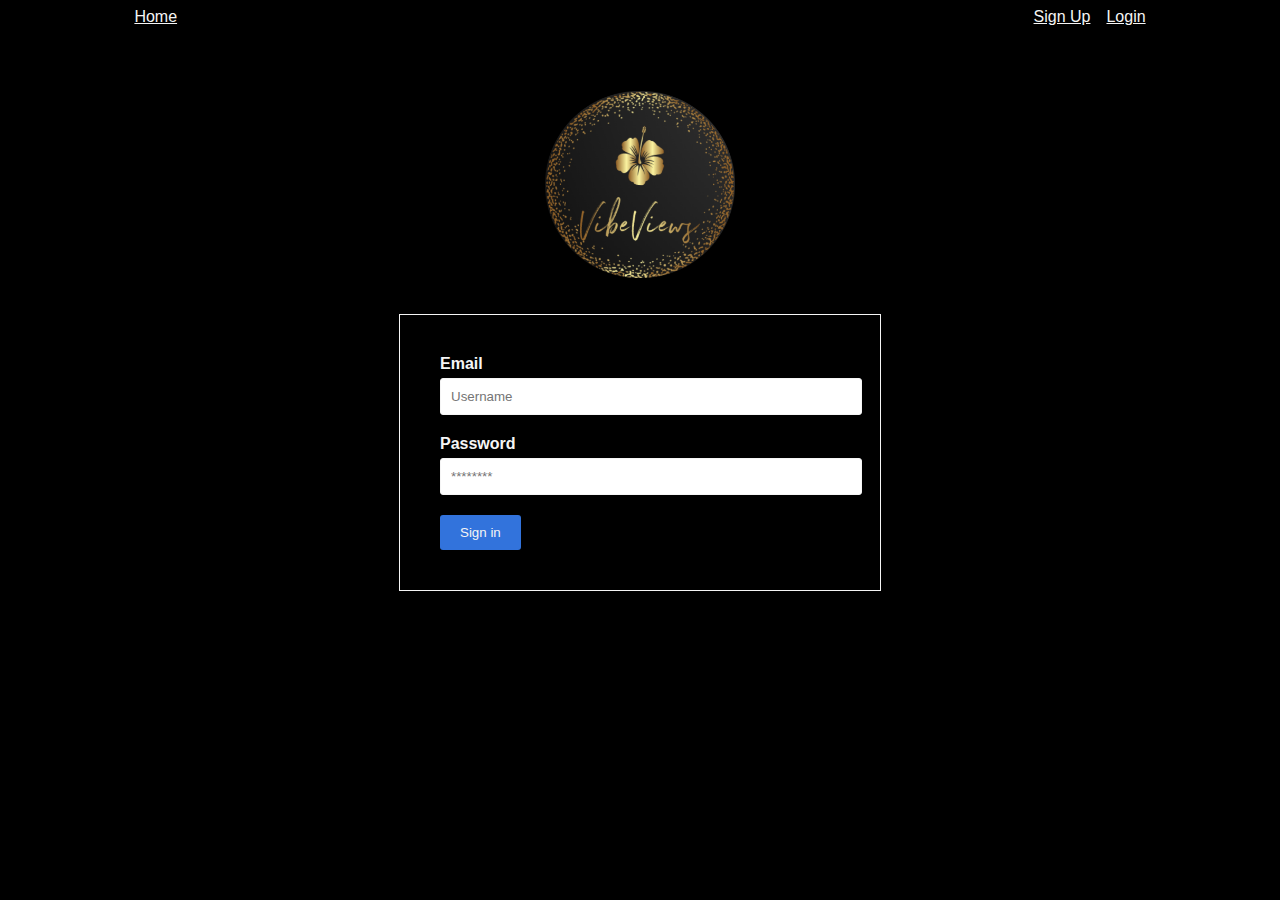
==== public/create.html @ 49343d56 "worked o create" ====
<!DOCTYPE html>
<html lang="en">
<head>
  <meta charset="UTF-8">
  <meta http-equiv="X-UA-Compatible" content="IE=edge">
  <meta name="viewport" content="width=device-width, initial-scale=1.0">
  <link rel="stylesheet" href="./styles/style.css">
  <script type="module" src="./scripts/create.js"></script>
  <title>Sign Up</title>
</head>
<body>
  <nav id="main-nav"></nav>
  <!-- <main>

    <div>
      <img id="logo" src="photos/vvlogo.png" alt="logo">
    </div>

    <h1 id="sign-up">Sign Up Today!</h1>
    <form id="create-form" aria-describedby="sign-up">
      <label for="username">Username</label>
      <input type="text" name="username" id="username" autocomplete="username">
      <label for="password">Password</label>
      <input type="password" name="password" id="password" autocomplete="password">

      <button type="submit">Create User</button>
    </form>
  </main> -->

  <img id="logo" src="photos/vvlogo.png" alt="logo">

  <br>
  <br>

  <form class="box">
    <div class="field">
      <label for="email" class="label">Email</label>
      <div class="control">
        <input id="usernname" class="input" type="text" placeholder="Username">
      </div>
    </div>
  
    <div class="field">
      <label for="password" class="label">Password</label>
      <div class="control">
        <input id="password" class="input" type="password" placeholder="********">
      </div>
    </div>
  
    <button type="submit" class="button is-primary">Sign in</button>
  </form>
  
</body>
</html>
---- public/styles/style.css ----
body {
  font-family: sans-serif;
  background-color: black;
  color: whitesmoke;
}

nav {
  height: 2rem;
}

nav ul {
  list-style: none;
  margin: 0;
  padding: 0;
  display: flex;
  gap: 1rem;
  margin: 0% 10% 0% 10%;
}

nav ul li:first-child {
  flex-grow: 1;
}

#secret-container {
  text-align: center;
  border: black 1px dashed;
}


#postForm{
  padding-top: 20px;
}

#post-container{
  display: flex;
  justify-content: space-around;
}

.circle {
  width: 150px;
  height: 150px;
  border-radius: 50%;
  background-color: gray;
  background-size: cover;
}

.post {
  display: flex;
  flex-direction: row;
  align-items: center;
}

#update-button{
  margin-top: 15px;
  margin-left: 10px;
}

#logo {
  height: auto;
  width: 15%;
  margin-top: 4%;
  display: block;
  margin-left: auto;
  margin-right: auto;
}

.nav {
  display: none;
}

.nav-container {
  display: flex;
  align-items: center;
  color: whitesmoke;
  margin: 0% 10% 0% 10%;
}

#log-in{
  color: whitesmoke;
}

#create-form{
  color: whitesmoke
}

a{
  color:  whitesmoke;
}

main {
  margin: 0% 10% 0% 10%;
  display:flex;
  flex-direction: column;
  align-items: center;
}

/* -------------------- */

.box {
  border: 1px solid whitesmoke;
  padding: 40px;
  max-width: 400px;
  margin: 0 auto;
}

.field {
  margin-bottom: 20px;
}

.label {
  display: block;
  font-weight: bold;
  margin-bottom: 5px;
}

.input {
  padding: 10px;
  border: 1px solid whitesmoke;
  border-radius: 3px;
  width: 100%;
}

button[type="submit"] {
  background-color: #3273dc;
  color: whitesmoke;
  border: none;
  padding: 10px 20px;
  border-radius: 3px;
  cursor: pointer;
  transition: background-color 0.3s ease;
}

button[type="submit"]:hover {
  background-color: #2765c5;
}
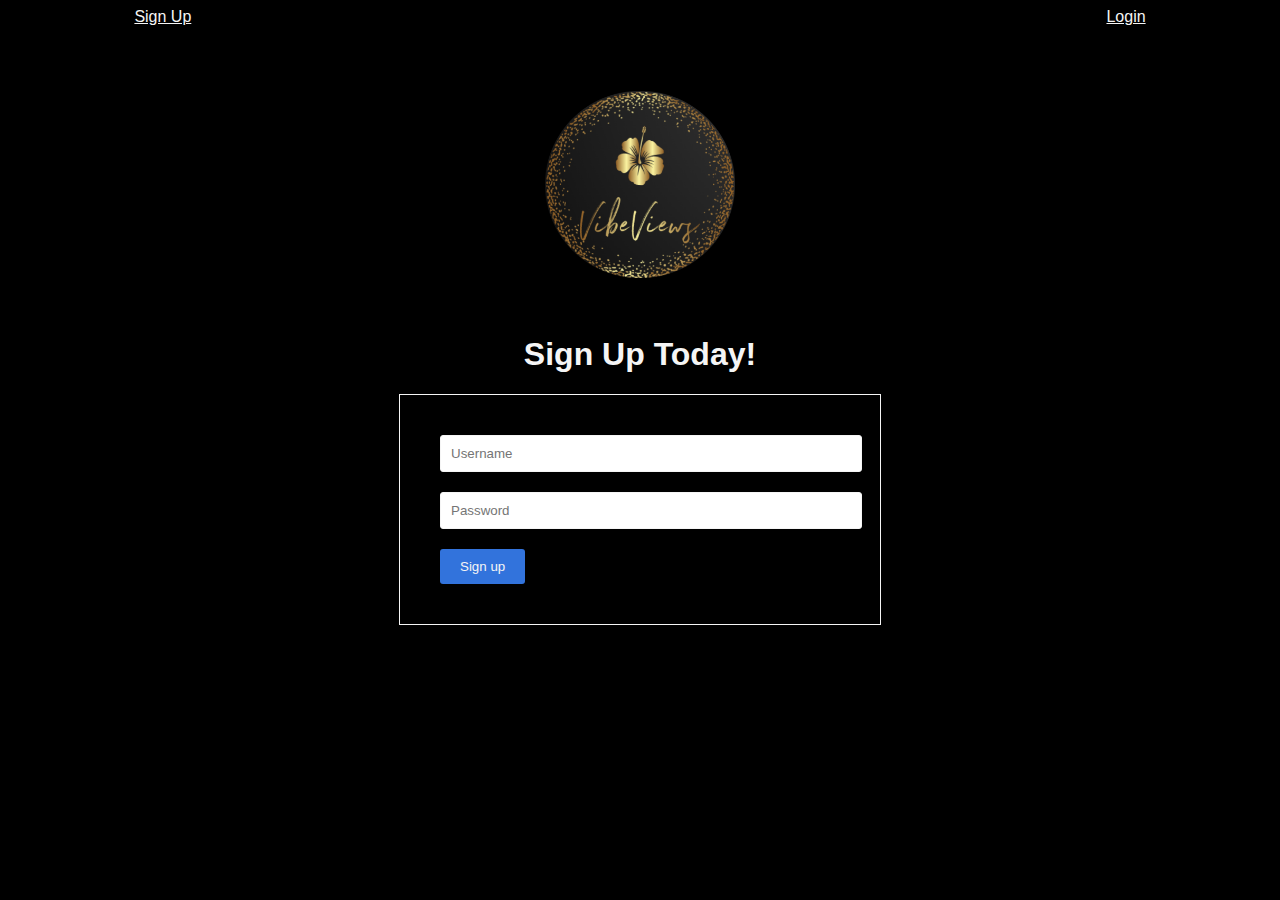
==== commit 031f845b: "work on news feed only" ====
--- a/public/create.html
+++ b/public/create.html
@@ -17,7 +17,9 @@
     </div>
 
     <h1 id="sign-up">Sign Up Today!</h1>
-    <form id="create-form" aria-describedby="sign-up">
+    
+      
+      <form id="create-form" aria-describedby="sign-up">
       <label for="username">Username</label>
       <input type="text" name="username" id="username" autocomplete="username">
       <label for="password">Password</label>
@@ -25,30 +27,30 @@
 
       <button type="submit">Create User</button>
     </form>
-  </main> -->
+   </main> -->
 
   <img id="logo" src="photos/vvlogo.png" alt="logo">
 
   <br>
   <br>
 
-  <form class="box">
+  <h1 id="sign-up">Sign Up Today!</h1>
+
+  <form class="box" id="create-form" aria-describedby="sign-up">
     <div class="field">
-      <label for="email" class="label">Email</label>
       <div class="control">
-        <input id="usernname" class="input" type="text" placeholder="Username">
+        <input id="usernname" name="username" class="input" type="text" placeholder="Username">
       </div>
     </div>
   
     <div class="field">
-      <label for="password" class="label">Password</label>
       <div class="control">
-        <input id="password" class="input" type="password" placeholder="********">
+        <input id="password" name="password" class="input" type="password" placeholder="Password">
       </div>
     </div>
   
-    <button type="submit" class="button is-primary">Sign in</button>
+    <button type="submit" id="button" class="button is-primary">Sign up</button>
   </form>
   
 </body>
-</html>+</html>
--- a/public/styles/style.css
+++ b/public/styles/style.css
@@ -120,7 +120,7 @@
   width: 100%;
 }
 
-button[type="submit"] {
+#button {
   background-color: #3273dc;
   color: whitesmoke;
   border: none;
@@ -130,6 +130,21 @@
   transition: background-color 0.3s ease;
 }
 
-button[type="submit"]:hover {
+#logOutButton:hover {
   background-color: #2765c5;
 }
+
+#pLogOut{
+  background: none;
+	color: inherit;
+	border: none;
+	padding: 0;
+	font: inherit;
+	cursor: pointer;
+	outline: inherit;
+}
+
+
+#sign-up {
+  text-align: center;
+}
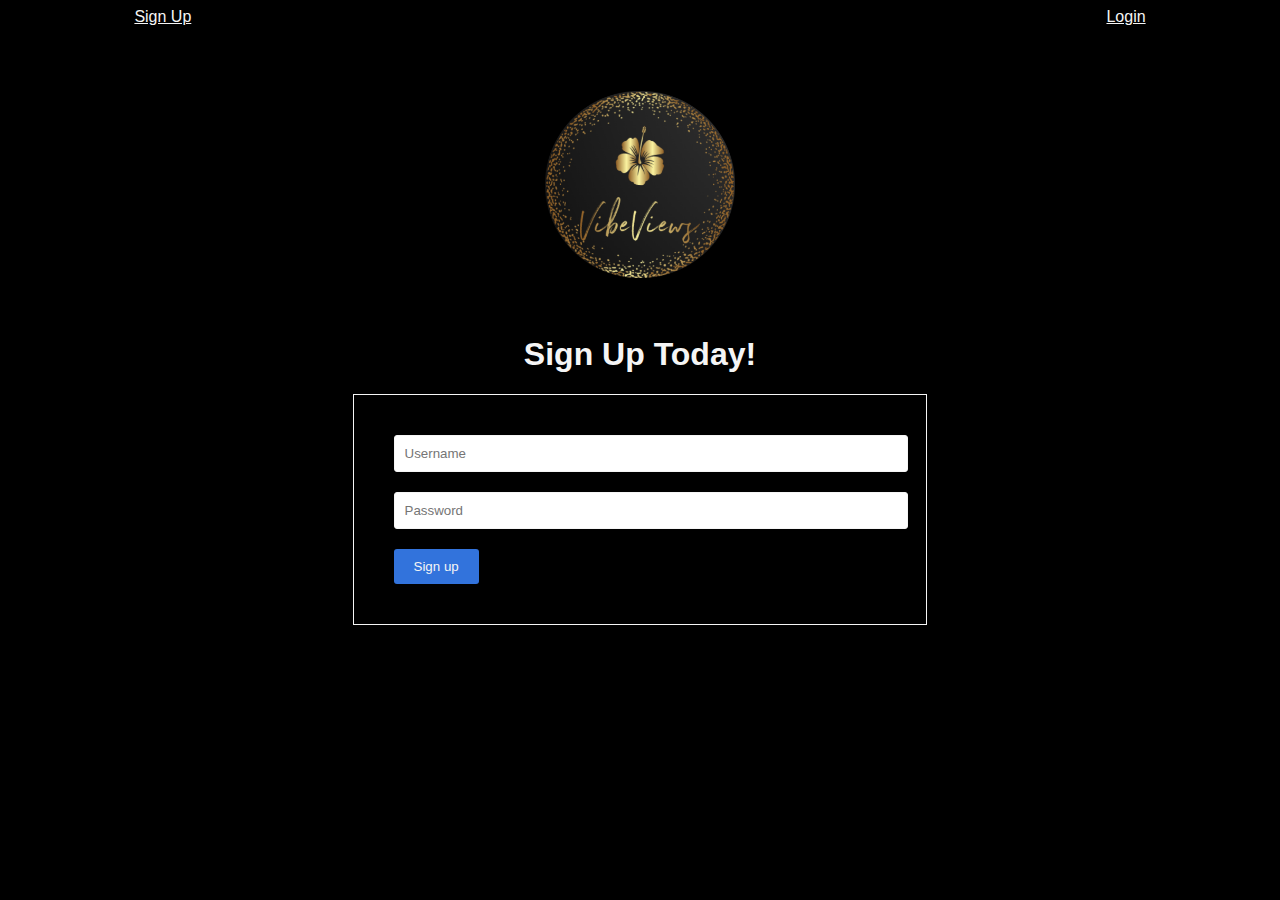
==== commit d27e46ad: "working on update" ====
--- a/public/create.html
+++ b/public/create.html
@@ -36,7 +36,7 @@
 
   <h1 id="sign-up">Sign Up Today!</h1>
 
-  <form class="box" id="create-form" aria-describedby="sign-up">
+  <form class="box-signup" id="create-form" aria-describedby="sign-up">
     <div class="field">
       <div class="control">
         <input id="usernname" name="username" class="input" type="text" placeholder="Username">
--- a/public/styles/style.css
+++ b/public/styles/style.css
@@ -32,8 +32,16 @@
 }
 
 #post-container{
-  display: flex;
-  justify-content: space-around;
+
+
+  display: grid;
+  grid-template-rows: 1fr 1fr 1fr 1 fr;
+  grid-template-columns: 1fr 1fr 1fr 1fr;
+  grid-row-gap: 20px;
+  padding-left: 30px;
+  /* justify-content: space-evenly; 
+  align-content: space-evenly; */
+  
 }
 
 .circle {
@@ -54,6 +62,61 @@
   margin-top: 15px;
   margin-left: 10px;
 }
+
+.modal {
+  display: none;
+  position: fixed;
+  z-index: 1;
+  left: 0;
+  top: 0;
+  width: 100%;
+  height: 100%;
+  overflow: auto;
+  background-color: rgba(0,0,0,0.4);
+}
+
+.modal-content {
+  background-color: #fefefe;
+  margin: 10% auto;
+  padding: 20px;
+  border: 1px solid #888;
+  width: 80%;
+}
+
+#open-modal-btn {
+  background-color: #4CAF50;
+  border: none;
+  color: white;
+  padding: 12px 24px;
+  text-align: center;
+  text-decoration: none;
+  display: inline-block;
+  font-size: 16px;
+  margin: 10px;
+  cursor: pointer;
+  
+  display: flex; 
+  margin: auto;
+  margin-left: 30px;
+  margin-top: 30px;
+
+}
+
+
+/* Add styles for the "View Comments" button */
+.view-comments-btn {
+  /* background-color: black; */
+  border: none;
+  color: white;
+  padding: 12px 24px;
+  text-align: center;
+  display: inline-block;
+  font-size: 16px;
+  margin: 10px;
+  cursor: pointer;
+}
+
+/* -------------------------------------------------------- */
 
 #logo {
   height: auto;
@@ -94,34 +157,48 @@
   align-items: center;
 }
 
-/* -------------------- */
-
-.box {
+
+ /* .box {
   border: 1px solid whitesmoke;
   padding: 40px;
-  max-width: 400px;
+  max-width: 90%;
   margin: 0 auto;
-}
+} */
+
+.box-signup {
+  border: 1px solid whitesmoke;
+  padding: 40px;
+  width: 39%;
+  margin: 0 auto;
+}
+
+.box-login {
+  border: 1px solid whitesmoke;
+  padding: 40px;
+  width: 45%;
+  margin: 0 auto;
+}
+
+/* .sign-in {
+  width: 100%;
+} */
 
 .field {
   margin-bottom: 20px;
 }
-
 .label {
   display: block;
   font-weight: bold;
   margin-bottom: 5px;
 }
-
 .input {
   padding: 10px;
   border: 1px solid whitesmoke;
   border-radius: 3px;
   width: 100%;
 }
-
 #button {
-  background-color: #3273dc;
+  background-color: #3273DC;
   color: whitesmoke;
   border: none;
   padding: 10px 20px;
@@ -129,11 +206,9 @@
   cursor: pointer;
   transition: background-color 0.3s ease;
 }
-
 #logOutButton:hover {
-  background-color: #2765c5;
-}
-
+  background-color: #2765C5;
+}
 #pLogOut{
   background: none;
 	color: inherit;
@@ -143,8 +218,23 @@
 	cursor: pointer;
 	outline: inherit;
 }
-
-
 #sign-up {
   text-align: center;
 }
+
+#post-container{
+  display: grid;
+  grid-template-rows: 1fr 1fr 1fr 1 fr;
+  grid-template-columns: 1fr 1fr 1fr 1fr;
+  grid-row-gap: 20px;
+  padding-left: 30px;
+  /* justify-content: space-evenly;
+  align-content: space-evenly; */
+}
+
+/* .post {
+  display: flex;
+  flex-direction: row;
+  align-items: center;
+} */
+
